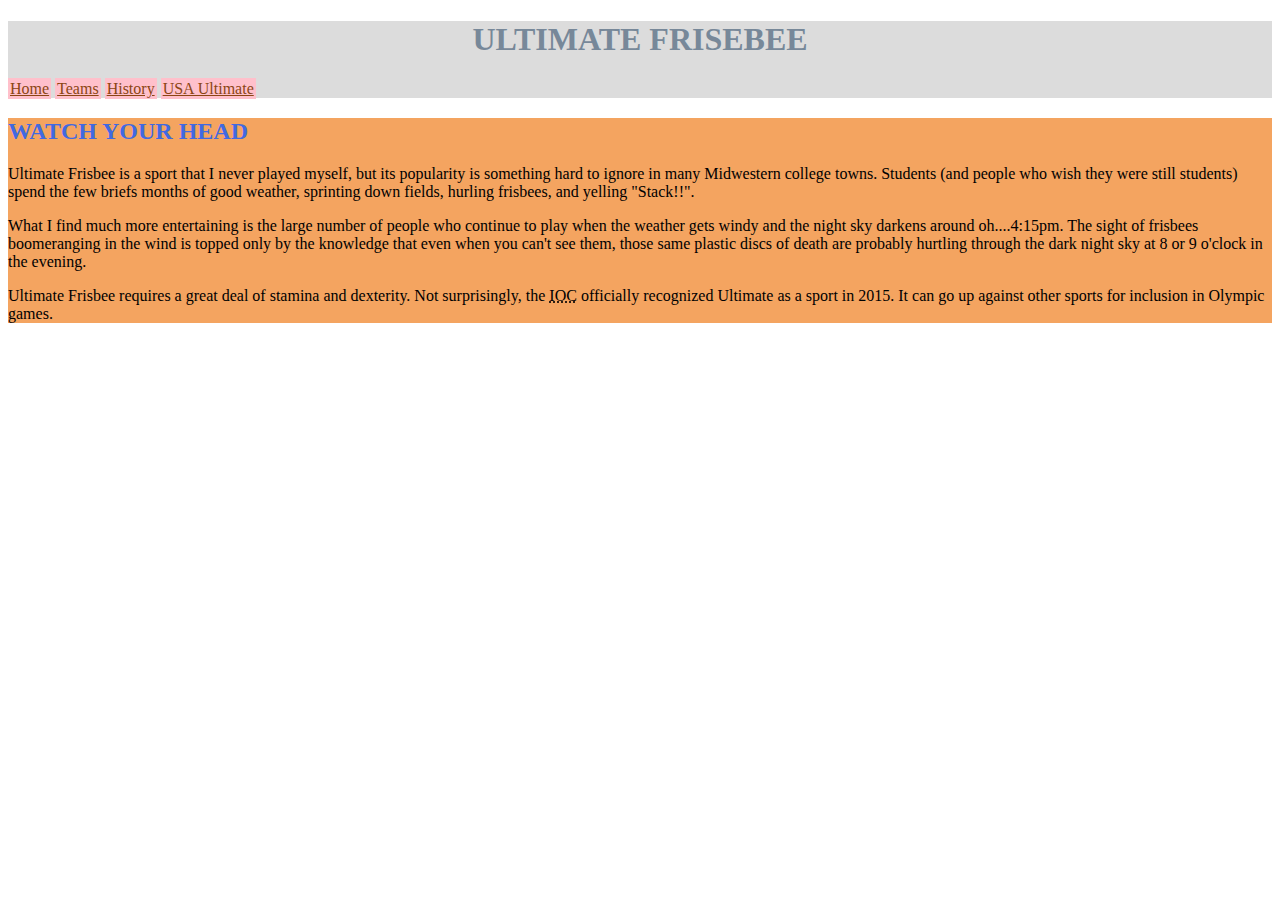
==== index.html @ 87b11e5a "Add files via upload" ====
<!DOCTYPE html>
<html lang="en">
<head>
	<meta charset="UTF-8">
	<title>Ultimate Frisbee - Home</title>
	<link rel="stylesheet" href="css/hw1.css">
</head>
<body>
	<header>
		<h1>ULTIMATE FRISEBEE</h1>
		<nav>
			<a href="index.html" class = "active">Home</a>
			<a href="teams.html">Teams</a>
			<a href="history.html">History</a>
			<a href="http://www.usaultimate.org/index.html" target="_blank">USA Ultimate</a>
		</nav>
	</header>
		<main>
			
			<section class = "right">
				<h2>WATCH YOUR HEAD </h2>
			<p>Ultimate Frisbee is a sport that I never played myself, but its popularity is something hard to ignore in many Midwestern college towns.  Students (and people who wish they were still students) spend the few briefs months of good weather, sprinting down fields, hurling frisbees, and yelling "Stack!!".</p>
			<p>What I find much more entertaining is the large number of people who continue to play when the weather gets windy and the night sky darkens around oh....4:15pm.  The sight of frisbees boomeranging in the wind is topped only by the knowledge that even when you can't see them, those same plastic discs of death are probably hurtling through the dark night sky at 8 or 9 o'clock in the evening.
			</p>
			<p>Ultimate Frisbee requires a great deal of stamina and dexterity.  Not surprisingly, the <abbr title = "International Olympic Committee">IOC</abbr> officially recognized Ultimate as a sport in 2015.   It can go up against other sports for inclusion in  Olympic games.</p>
	</section>
</main>
</body>
</html>
---- css/hw1.css ----
header{
  background-color: #DCDCDC;
}
h1{
  color: #778899;
  text-align: center;
}

a{
 padding:2px;
 background-color: #FFC0CB;
  color: #8B4513;
}

section{
  background-color:#F4A460;
}
h2{
  color:#4169E1;
}
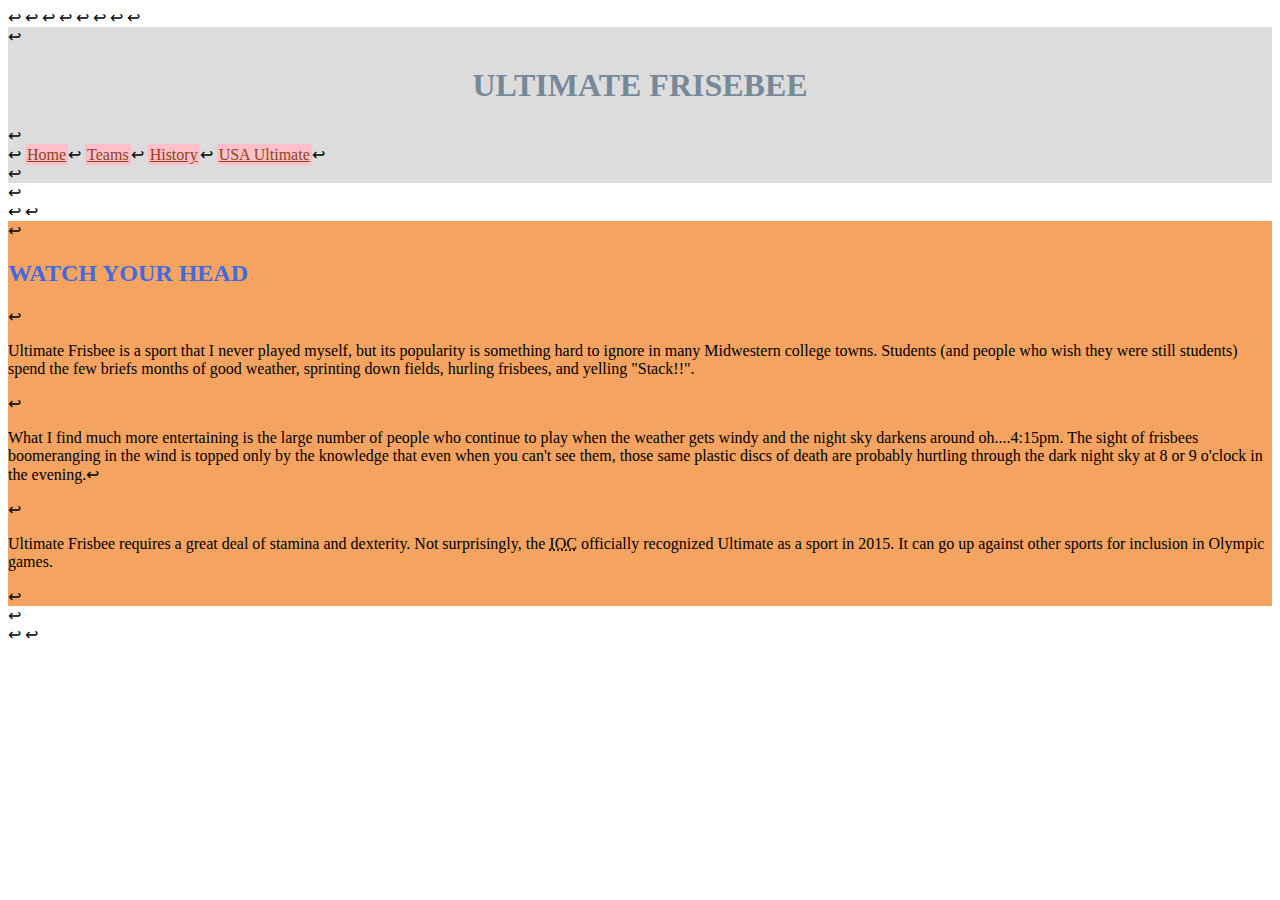
==== commit 0a5aba52: "Update index.html" ====
--- a/index.html
+++ b/index.html
@@ -1,29 +1,29 @@
-<!DOCTYPE html>
-<html lang="en">
-<head>
-	<meta charset="UTF-8">
-	<title>Ultimate Frisbee - Home</title>
-	<link rel="stylesheet" href="css/hw1.css">
-</head>
-<body>
-	<header>
-		<h1>ULTIMATE FRISEBEE</h1>
-		<nav>
-			<a href="index.html" class = "active">Home</a>
-			<a href="teams.html">Teams</a>
-			<a href="history.html">History</a>
-			<a href="http://www.usaultimate.org/index.html" target="_blank">USA Ultimate</a>
-		</nav>
-	</header>
-		<main>
-			
-			<section class = "right">
-				<h2>WATCH YOUR HEAD </h2>
-			<p>Ultimate Frisbee is a sport that I never played myself, but its popularity is something hard to ignore in many Midwestern college towns.  Students (and people who wish they were still students) spend the few briefs months of good weather, sprinting down fields, hurling frisbees, and yelling "Stack!!".</p>
-			<p>What I find much more entertaining is the large number of people who continue to play when the weather gets windy and the night sky darkens around oh....4:15pm.  The sight of frisbees boomeranging in the wind is topped only by the knowledge that even when you can't see them, those same plastic discs of death are probably hurtling through the dark night sky at 8 or 9 o'clock in the evening.
-			</p>
-			<p>Ultimate Frisbee requires a great deal of stamina and dexterity.  Not surprisingly, the <abbr title = "International Olympic Committee">IOC</abbr> officially recognized Ultimate as a sport in 2015.   It can go up against other sports for inclusion in  Olympic games.</p>
-	</section>
-</main>
-</body>
-</html>+<!DOCTYPE html>↩
+<html lang="en">↩
+<head>↩
+	<meta charset="UTF-8">↩
+	<title>Ultimate Frisbee - Home</title>↩
+	<link rel="stylesheet" href="css/hw1.css">↩
+</head>↩
+<body>↩
+	<header>↩
+		<h1>ULTIMATE FRISEBEE</h1>↩
+		<nav>↩
+			<a href="index.html" class = "active">Home</a>↩
+			<a href="teams.html">Teams</a>↩
+			<a href="history.html">History</a>↩
+			<a href="http://www.usaultimate.org/index.html" target="_blank">USA Ultimate</a>↩
+		</nav>↩
+	</header>↩
+		<main>↩
+			↩
+			<section class = "right">↩
+				<h2>WATCH YOUR HEAD </h2>↩
+			<p>Ultimate Frisbee is a sport that I never played myself, but its popularity is something hard to ignore in many Midwestern college towns.  Students (and people who wish they were still students) spend the few briefs months of good weather, sprinting down fields, hurling frisbees, and yelling "Stack!!".</p>↩
+			<p>What I find much more entertaining is the large number of people who continue to play when the weather gets windy and the night sky darkens around oh....4:15pm.  The sight of frisbees boomeranging in the wind is topped only by the knowledge that even when you can't see them, those same plastic discs of death are probably hurtling through the dark night sky at 8 or 9 o'clock in the evening.↩
+			</p>↩
+			<p>Ultimate Frisbee requires a great deal of stamina and dexterity.  Not surprisingly, the <abbr title = "International Olympic Committee">IOC</abbr> officially recognized Ultimate as a sport in 2015.   It can go up against other sports for inclusion in  Olympic games.</p>↩
+	</section>↩
+</main>↩
+</body>↩
+</html>
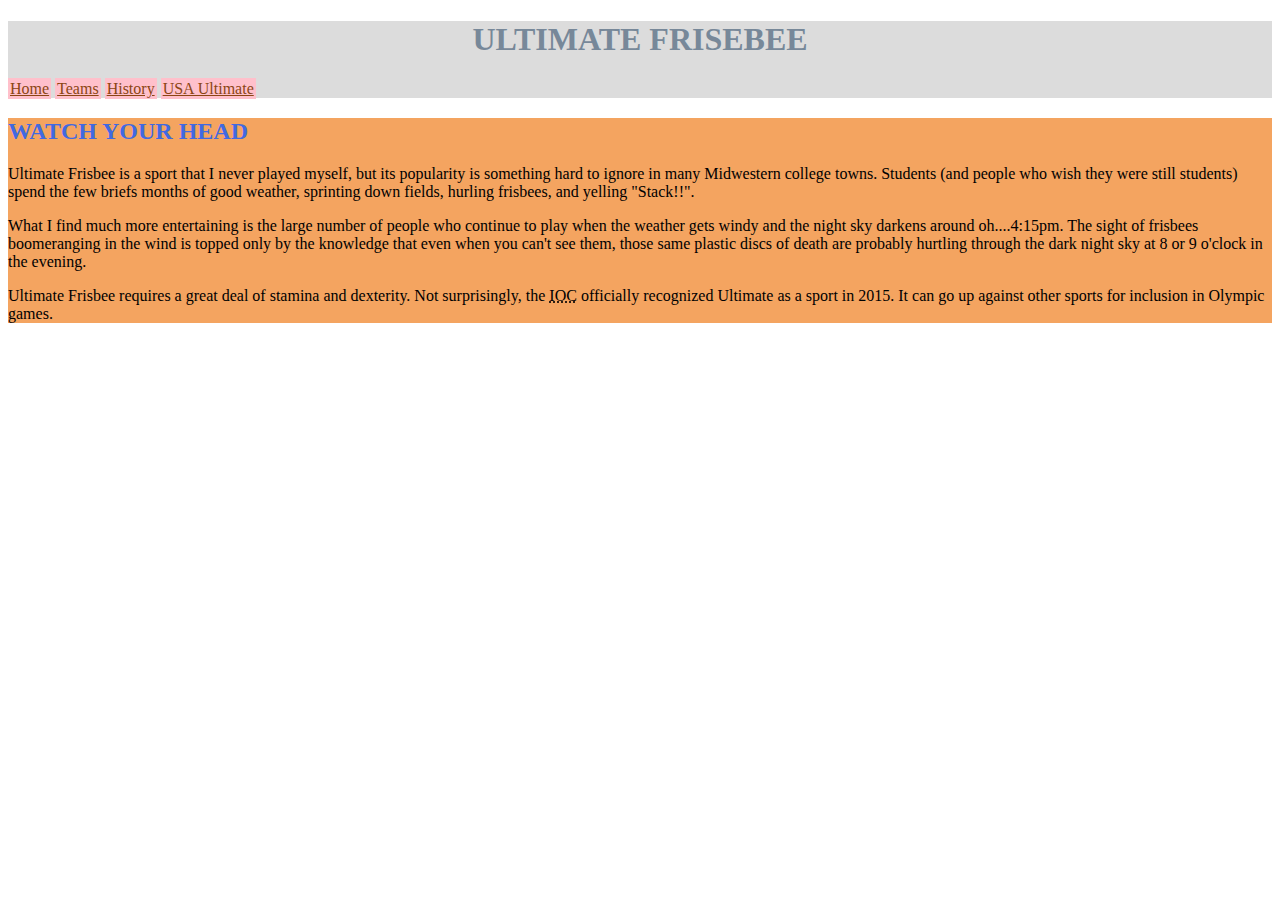
==== commit 9db525f3: "Update index.html" ====
--- a/index.html
+++ b/index.html
@@ -1,29 +1,29 @@
-<!DOCTYPE html>↩
-<html lang="en">↩
-<head>↩
-	<meta charset="UTF-8">↩
-	<title>Ultimate Frisbee - Home</title>↩
-	<link rel="stylesheet" href="css/hw1.css">↩
-</head>↩
-<body>↩
-	<header>↩
-		<h1>ULTIMATE FRISEBEE</h1>↩
-		<nav>↩
-			<a href="index.html" class = "active">Home</a>↩
-			<a href="teams.html">Teams</a>↩
-			<a href="history.html">History</a>↩
-			<a href="http://www.usaultimate.org/index.html" target="_blank">USA Ultimate</a>↩
-		</nav>↩
-	</header>↩
-		<main>↩
-			↩
-			<section class = "right">↩
-				<h2>WATCH YOUR HEAD </h2>↩
-			<p>Ultimate Frisbee is a sport that I never played myself, but its popularity is something hard to ignore in many Midwestern college towns.  Students (and people who wish they were still students) spend the few briefs months of good weather, sprinting down fields, hurling frisbees, and yelling "Stack!!".</p>↩
-			<p>What I find much more entertaining is the large number of people who continue to play when the weather gets windy and the night sky darkens around oh....4:15pm.  The sight of frisbees boomeranging in the wind is topped only by the knowledge that even when you can't see them, those same plastic discs of death are probably hurtling through the dark night sky at 8 or 9 o'clock in the evening.↩
-			</p>↩
-			<p>Ultimate Frisbee requires a great deal of stamina and dexterity.  Not surprisingly, the <abbr title = "International Olympic Committee">IOC</abbr> officially recognized Ultimate as a sport in 2015.   It can go up against other sports for inclusion in  Olympic games.</p>↩
-	</section>↩
-</main>↩
-</body>↩
+<!DOCTYPE html>
+<html lang="en">
+<head>
+	<meta charset="UTF-8">
+	<title>Ultimate Frisbee - Home</title>
+	<link rel="stylesheet" href="css/hw1.css">
+</head>
+<body>
+	<header>
+		<h1>ULTIMATE FRISEBEE</h1>
+		<nav>
+			<a href="index.html" class = "active">Home</a>
+			<a href="teams.html">Teams</a>
+			<a href="history.html">History</a>
+			<a href="http://www.usaultimate.org/index.html" target="_blank">USA Ultimate</a>
+		</nav>
+	</header>
+		<main>
+			
+			<section class = "right">
+				<h2>WATCH YOUR HEAD </h2>
+			<p>Ultimate Frisbee is a sport that I never played myself, but its popularity is something hard to ignore in many Midwestern college towns.  Students (and people who wish they were still students) spend the few briefs months of good weather, sprinting down fields, hurling frisbees, and yelling "Stack!!".</p>
+			<p>What I find much more entertaining is the large number of people who continue to play when the weather gets windy and the night sky darkens around oh....4:15pm.  The sight of frisbees boomeranging in the wind is topped only by the knowledge that even when you can't see them, those same plastic discs of death are probably hurtling through the dark night sky at 8 or 9 o'clock in the evening.
+			</p>
+			<p>Ultimate Frisbee requires a great deal of stamina and dexterity.  Not surprisingly, the <abbr title = "International Olympic Committee">IOC</abbr> officially recognized Ultimate as a sport in 2015.   It can go up against other sports for inclusion in  Olympic games.</p>
+	</section>
+</main>
+</body>
 </html>
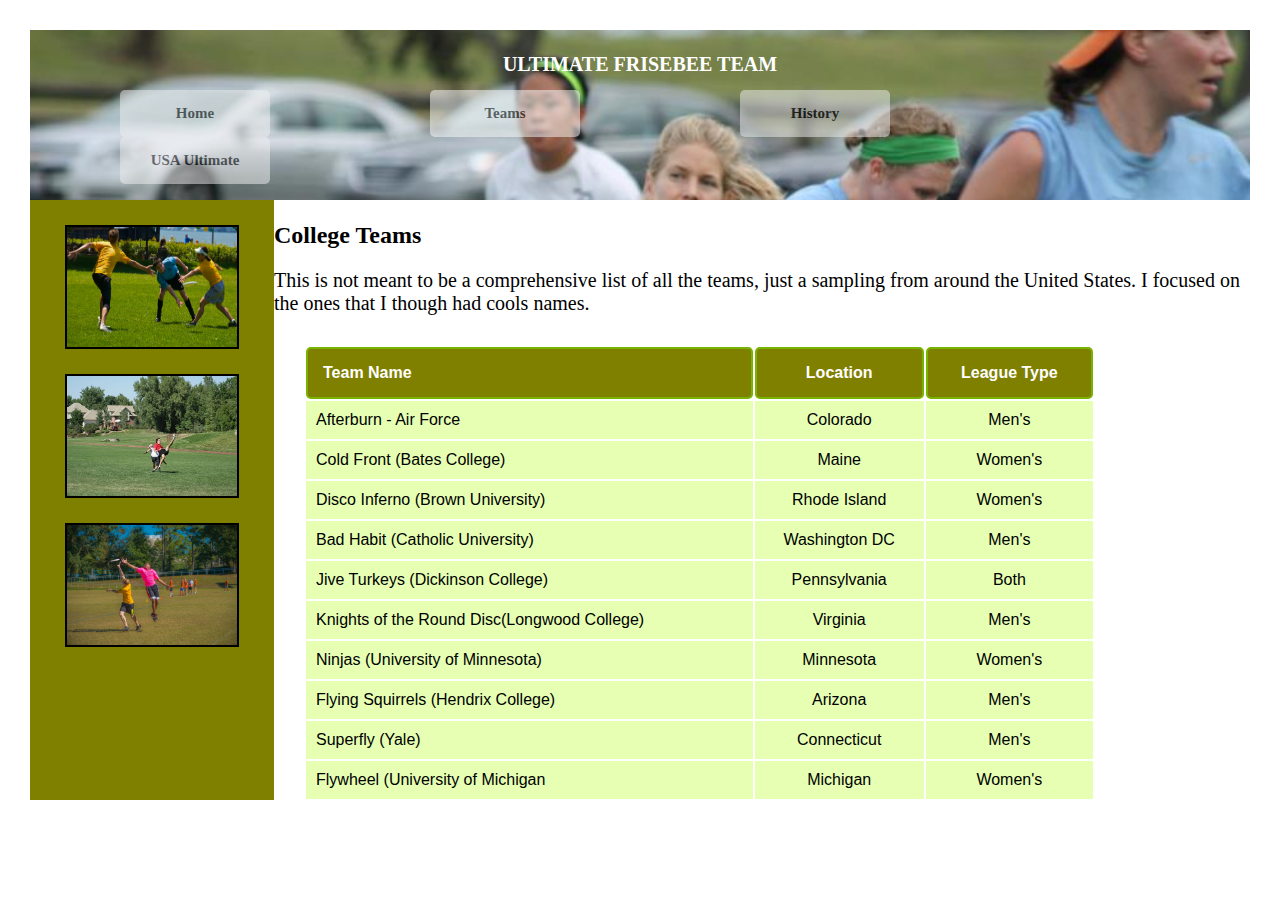
==== commit 772a8031: "Update index.html" ====
--- a/index.html
+++ b/index.html
@@ -4,26 +4,96 @@
 	<meta charset="UTF-8">
 	<title>Ultimate Frisbee - Home</title>
 	<link rel="stylesheet" href="css/hw1.css">
+
+<style>
+.image{
+background
+background-image: url('Images/flywheel.jpg');
+background-repeat: no-repeat;
+background-size:cover;
+}
+
+</style>
 </head>
 <body>
-	<header>
-		<h1>ULTIMATE FRISEBEE</h1>
-		<nav>
-			<a href="index.html" class = "active">Home</a>
-			<a href="teams.html">Teams</a>
+	<header class="image">
+
+		<h1>ULTIMATE FRISEBEE TEAM</h1>
+		<nav class="nav">
+		
+			<a href="index.html">Home</a>
+			<a class="active" style="background-color:white;" href="team.html">Teams</a>
 			<a href="history.html">History</a>
 			<a href="http://www.usaultimate.org/index.html" target="_blank">USA Ultimate</a>
 		</nav>
 	</header>
 		<main>
+			<aside class="left">
+			
+			<img class="img2" alt="Ultimate_Frisbee" src="Images/Ultimate_Frisbee,_Jul_2009_-_19.jpg"/>
+			<img class="img2" alt="Ultimate Frisbee Colorado Cup 2005" src="Images/512px-Ultimate_Frisbee_Colorado_Cup_2005.jpg"/>
+			<img class="img2" alt="Ultimate_Frisbee" src="Images/15409853738_7dbfbfbac7_k.jpg">
+			</aside>
 			
 			<section class = "right">
-				<h2>WATCH YOUR HEAD </h2>
-			<p>Ultimate Frisbee is a sport that I never played myself, but its popularity is something hard to ignore in many Midwestern college towns.  Students (and people who wish they were still students) spend the few briefs months of good weather, sprinting down fields, hurling frisbees, and yelling "Stack!!".</p>
-			<p>What I find much more entertaining is the large number of people who continue to play when the weather gets windy and the night sky darkens around oh....4:15pm.  The sight of frisbees boomeranging in the wind is topped only by the knowledge that even when you can't see them, those same plastic discs of death are probably hurtling through the dark night sky at 8 or 9 o'clock in the evening.
-			</p>
-			<p>Ultimate Frisbee requires a great deal of stamina and dexterity.  Not surprisingly, the <abbr title = "International Olympic Committee">IOC</abbr> officially recognized Ultimate as a sport in 2015.   It can go up against other sports for inclusion in  Olympic games.</p>
-	</section>
+			<h2>College Teams</h2>
+			<p style="font-size:20px;">This is not meant to be a comprehensive list of all the teams, just a sampling from around the United States.  I focused on the ones that I though had cools names.</p>
+			<table>
+				<tr><th style="text-align:left">Team Name</th>
+					<th>Location</th>
+					<th>League Type</th></tr>
+				<tr>
+					<td class="team">Afterburn - Air Force</td>
+					<td>Colorado</td>
+					<td>Men's</td>
+				</tr>
+				<tr>
+					<td class="team">Cold Front (Bates College)</td>
+					<td>Maine</td>
+					<td>Women's</td>
+				</tr>
+				<tr>
+					<td class="team">Disco Inferno (Brown University)</td>
+					<td>Rhode Island</td>
+					<td>Women's</td>
+				</tr>
+				<tr>
+					<td class="team">Bad Habit (Catholic University)</td>
+					<td>Washington DC</td>
+					<td>Men's</td>
+				</tr>
+				<tr>
+					<td class="team">Jive Turkeys (Dickinson College)</td>
+					<td>Pennsylvania</td>
+					<td>Both</td>
+				</tr>
+				<tr>
+					<td class="team">Knights of the Round Disc(Longwood College)</td>
+					<td>Virginia</td>
+					<td>Men's</td>
+				</tr>
+				<tr>
+					<td class="team">Ninjas (University of Minnesota)</td>
+					<td>Minnesota</td>
+					<td>Women's</td>
+				</tr>
+				<tr>
+					<td class="team">Flying Squirrels (Hendrix College)</td>
+					<td>Arizona</td>
+					<td>Men's</td>
+				</tr>
+				<tr>
+					<td class="team">Superfly (Yale)</td>
+					<td>Connecticut</td>
+					<td>Men's</td>
+				</tr>
+				<tr>
+					<td class="team">Flywheel (University of Michigan</td>
+					<td>Michigan</td>
+					<td>Women's</td>
+				</tr>
+			</table>
+		</section>
 </main>
 </body>
 </html>
--- a/css/hw1.css
+++ b/css/hw1.css
@@ -1,20 +1,106 @@
-header{
-  background-color: #DCDCDC;
-}
-h1{
-  color: #778899;
-  text-align: center;
+body{
+padding:15px;
+margin:15px;
 }
 
-a{
- padding:2px;
- background-color: #FFC0CB;
-  color: #8B4513;
+header{
+background-color: #ddd;
+height:150px;
+padding:10px;
+text-align: center;
+margin-bottom:0;
+background-image:  url(../Images/flywheel.jpg);
+background-repeat: no-repeat;
+background-size:cover;
 }
 
-section{
-  background-color:#F4A460;
+
+h1{
+  color: rgb(255, 255, 255);
+  font-size:20px;
 }
-h2{
-  color:#4169E1;
-}+
+
+.nav a{
+ padding:15px;
+ margin:0 80px 0 80px;
+ background-color:rgb(240, 240, 240)  ;
+ opacity: 0.5;
+ text-decoration:none;
+ color: #000000;
+ border-radius:5px;
+ width:120px;
+ float:left;
+ font-size:15px;
+ font-weight:bold;
+ 
+}
+ a:hover {
+  background-color:rgb(255, 255, 255) ; 
+}
+
+.active {
+  background-color:#FFFFFF; 
+}
+
+.img2{
+
+height:120px;
+display: block;
+margin-left: auto;
+margin-right: auto;
+width: 70%;
+border:2px solid black;
+margin-top: 25px;
+margin-bottom:20px;
+
+}
+
+.h2{
+font-size:30px;
+}
+.left{
+background-color:#808000;
+float: left;
+width:20%;
+height: 600px;
+margin-top:0;
+}
+
+.right{
+padding:2px;
+}
+
+table{
+padding:10px 30px 10px 30px;
+margin-left: 60px;
+width:70%;
+
+}
+th{
+background-color:#808000;
+border: 2px solid #77b300;
+color: rgb(255, 255, 255);
+border-radius:5px;
+padding:15px; 
+font-family: Arial, Helvetica, sans-serif;
+}
+
+
+.team{
+float:left;
+}
+tr{
+background-color:#e6ffb3;
+}
+
+tr:hover {
+background-color: #f5f5f5;
+}
+
+td{
+text-align: center;
+padding:10px;
+font-family: Arial, Helvetica, sans-serif;
+border:2px;
+}
